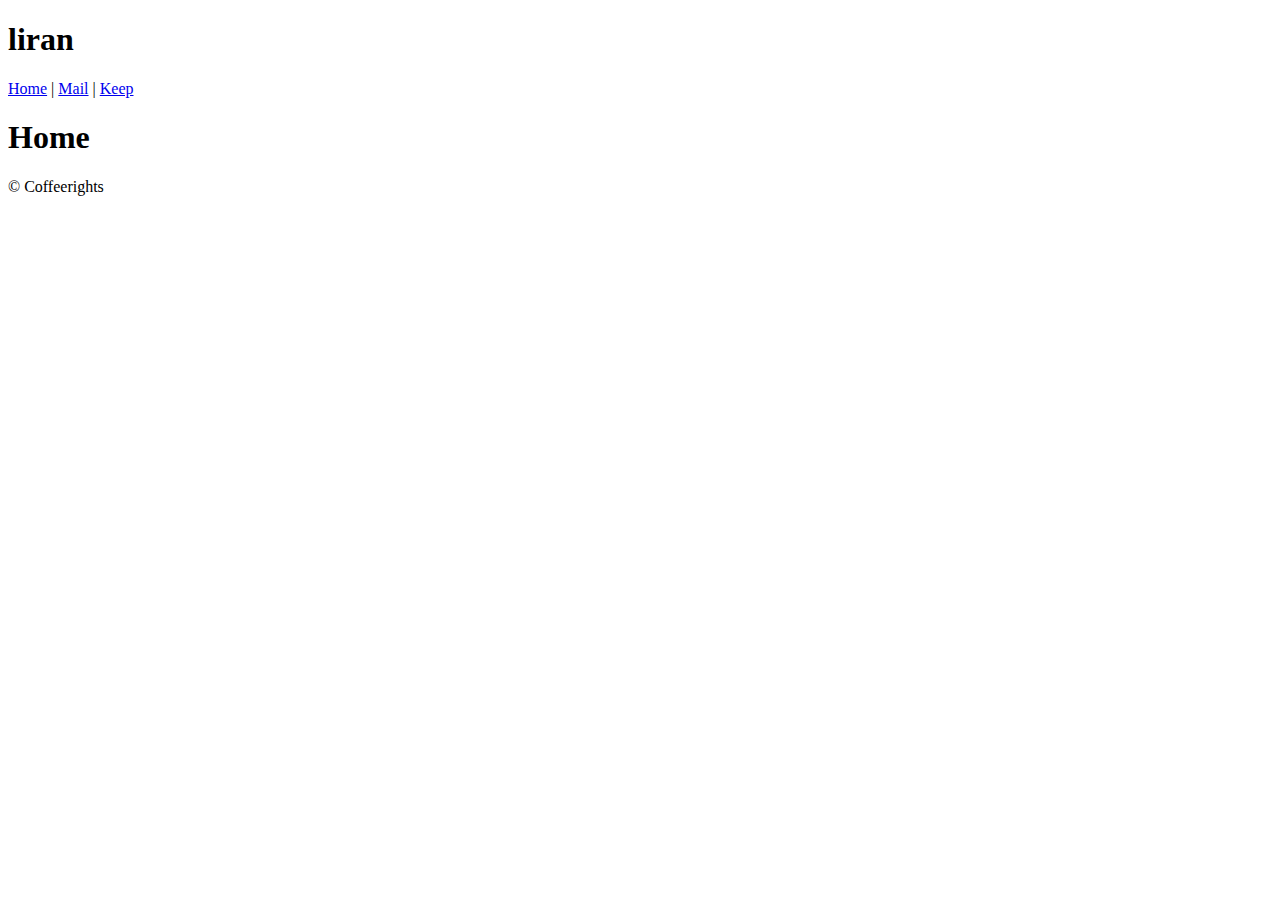
==== index.html @ bfb23e07 "aaa" ====
<!DOCTYPE html>
<html lang="en">

<head>
    <meta charset="UTF-8">
    <meta http-equiv="X-UA-Compatible" content="IE=edge">
    <meta name="viewport" content="width=device-width, initial-scale=1.0">
    <link rel="stylesheet" href="css/main.css">
    <title>appsus</title>
</head>

<body>
    <h1>liran</h1>
    <div id="app"></div>
    <script src="lib/vue.js"></script>
    <script src="lib/vue-router.js"></script>
    <script type="module" src="js/main.js"></script>
</body>

</html>
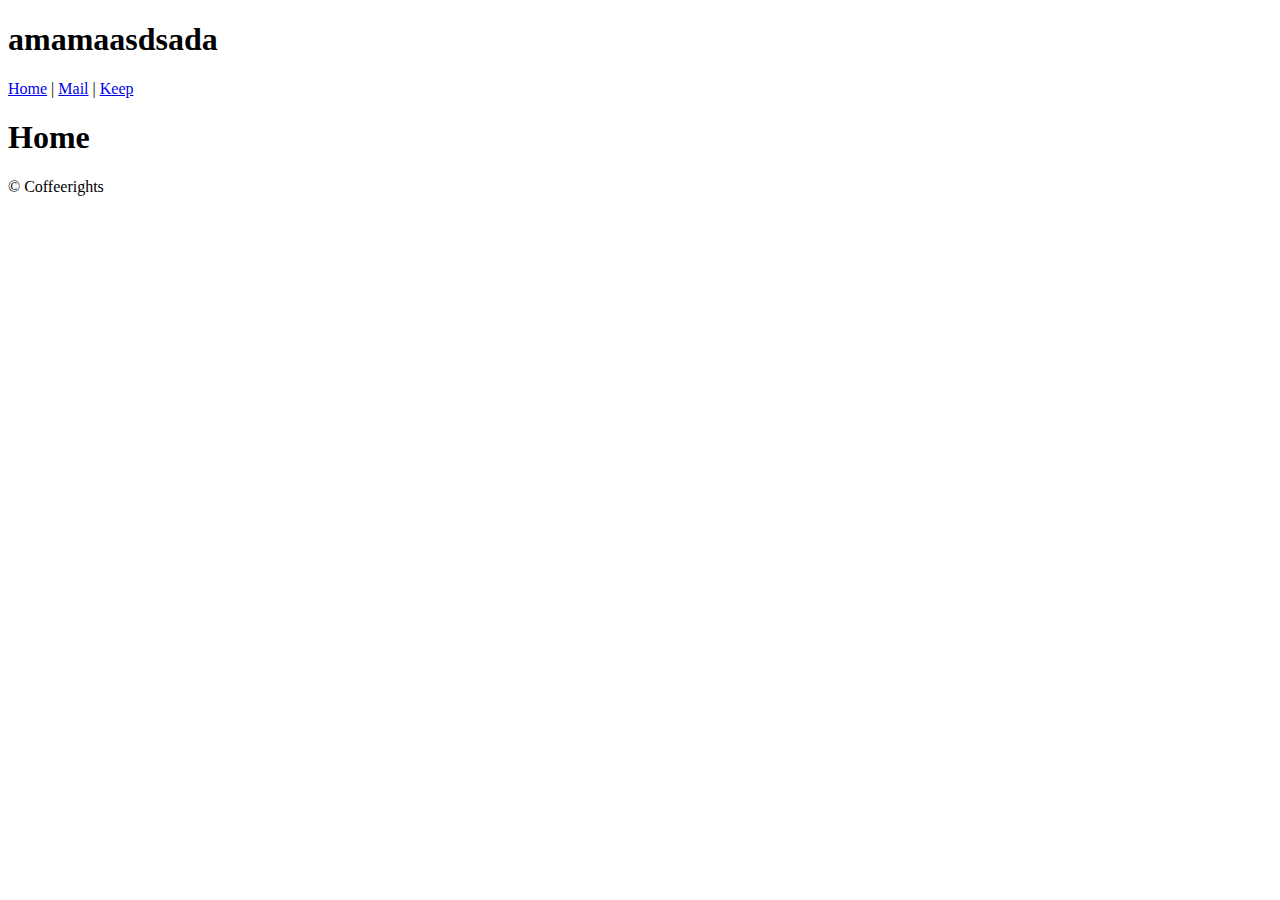
==== commit edae2325: "debug" ====
--- a/index.html
+++ b/index.html
@@ -10,7 +10,7 @@
 </head>
 
 <body>
-    <h1>liran</h1>
+    <h1>amamaasdsada</h1>
     <div id="app"></div>
     <script src="lib/vue.js"></script>
     <script src="lib/vue-router.js"></script>
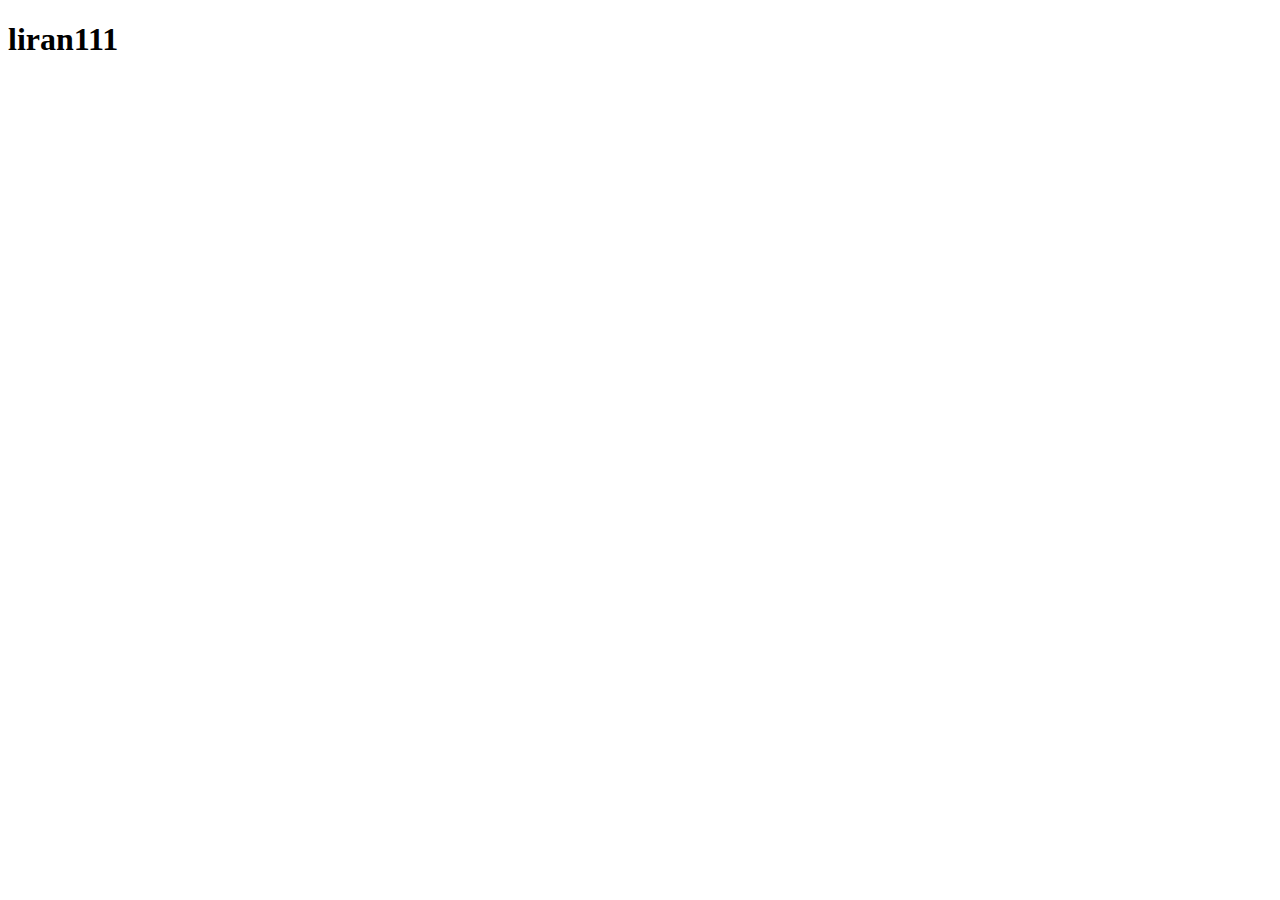
==== commit fc2c12f9: "commit 2" ====
--- a/index.html
+++ b/index.html
@@ -10,7 +10,7 @@
 </head>
 
 <body>
-    <h1>amamaasdsada</h1>
+    <h1>liran111</h1>
     <div id="app"></div>
     <script src="lib/vue.js"></script>
     <script src="lib/vue-router.js"></script>
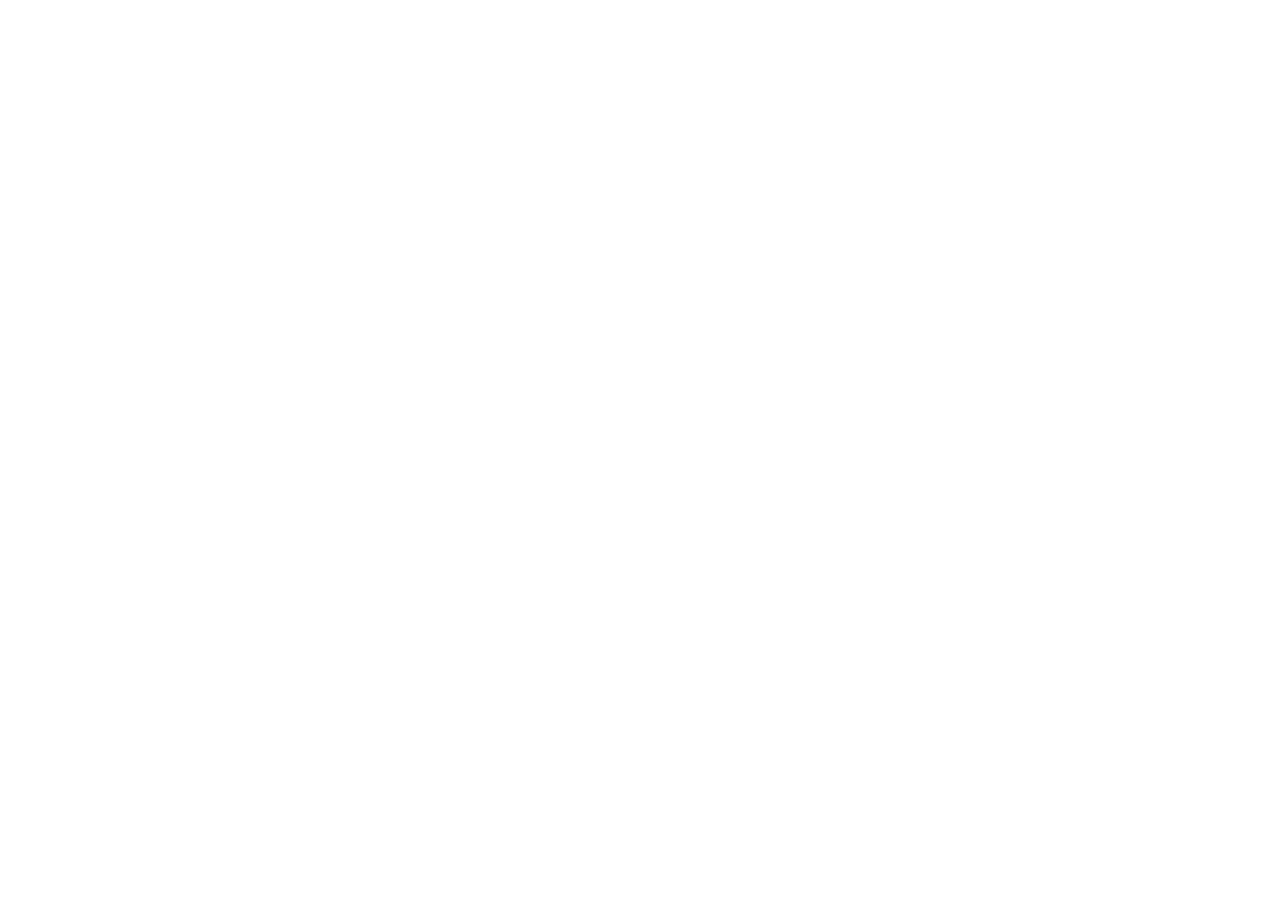
==== commit 97700700: "deleted header" ====
--- a/index.html
+++ b/index.html
@@ -10,7 +10,6 @@
 </head>
 
 <body>
-    <h1>liran111</h1>
     <div id="app"></div>
     <script src="lib/vue.js"></script>
     <script src="lib/vue-router.js"></script>
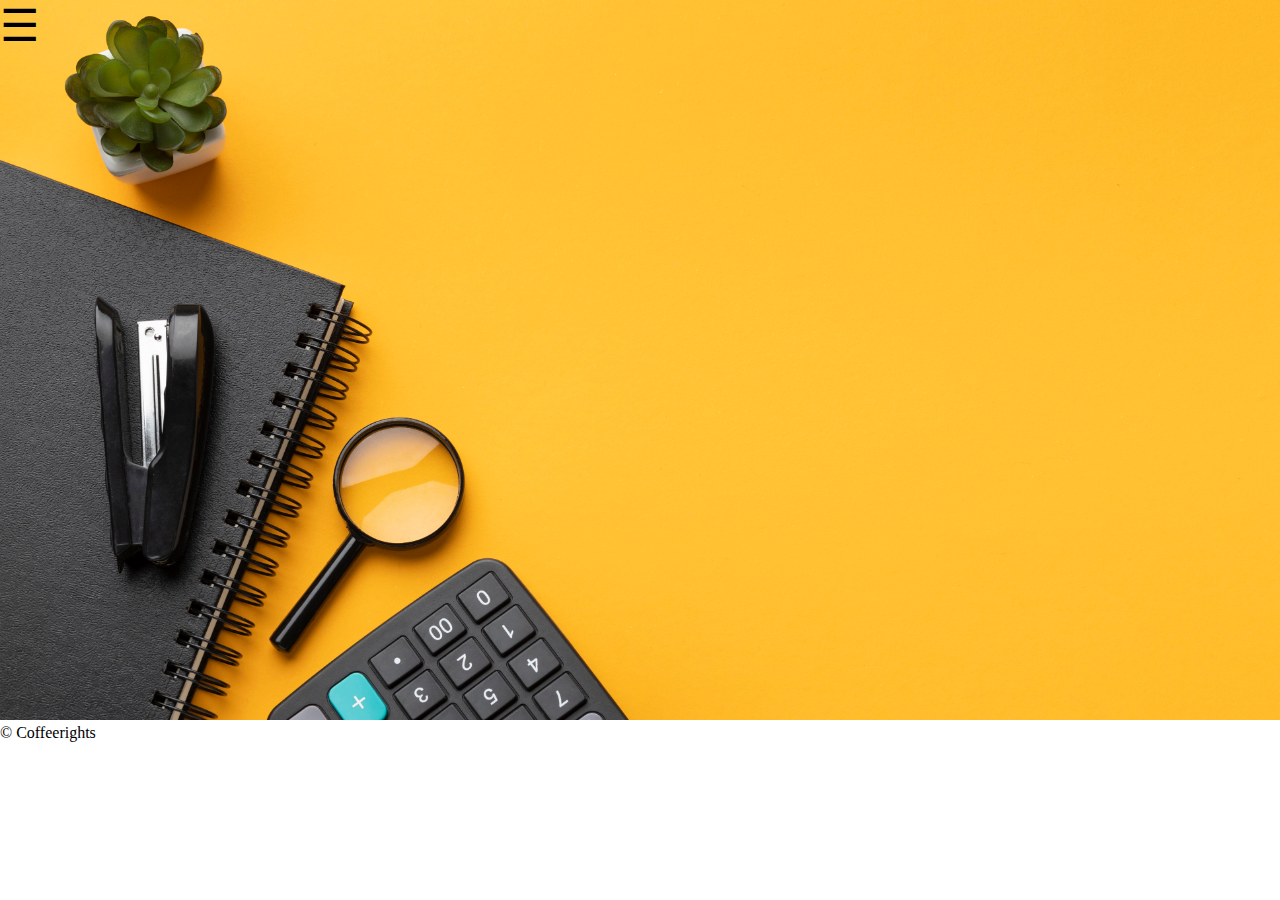
==== commit 691a0498: "update filter" ====
--- a/index.html
+++ b/index.html
@@ -6,7 +6,7 @@
     <meta http-equiv="X-UA-Compatible" content="IE=edge">
     <meta name="viewport" content="width=device-width, initial-scale=1.0">
     <link rel="stylesheet" href="css/main.css">
-    <title>appsus</title>
+    <title>Appsus</title>
 </head>
 
 <body>
--- a/css/main.css
+++ b/css/main.css
@@ -0,0 +1,60 @@
+@import "./apps/keep/keep-main.css";
+@import "./apps/mail/mail-main.css";
+* {
+    box-sizing: border-box;
+}
+
+body {
+    margin: 0;
+}
+
+
+/* HOME-PAGE */
+
+.home-page img {
+    width: 100vw;
+}
+
+
+/* APP-HEADER */
+
+.app-header {
+    height: 60px;
+    position: absolute;
+    z-index: 2;
+}
+
+.app-header img {
+    width: 60px;
+    position: absolute;
+    left: 10px;
+    top: 5px;
+}
+
+.menu-icon {
+    font-size: 2.75rem;
+}
+
+
+/* NAV BAR HEADER */
+
+.nav-bar-header {
+    background-color: rgb(244, 244, 244);
+    width: 250px;
+    height: 250px;
+    position: absolute;
+    left: 3px;
+    top: 70px;
+    border-radius: 10px;
+}
+
+
+/* USER MSG */
+
+.user-msg {
+    position: absolute;
+    top: 0;
+    right: 0;
+    padding: 10px;
+    background-color: #fff;
+}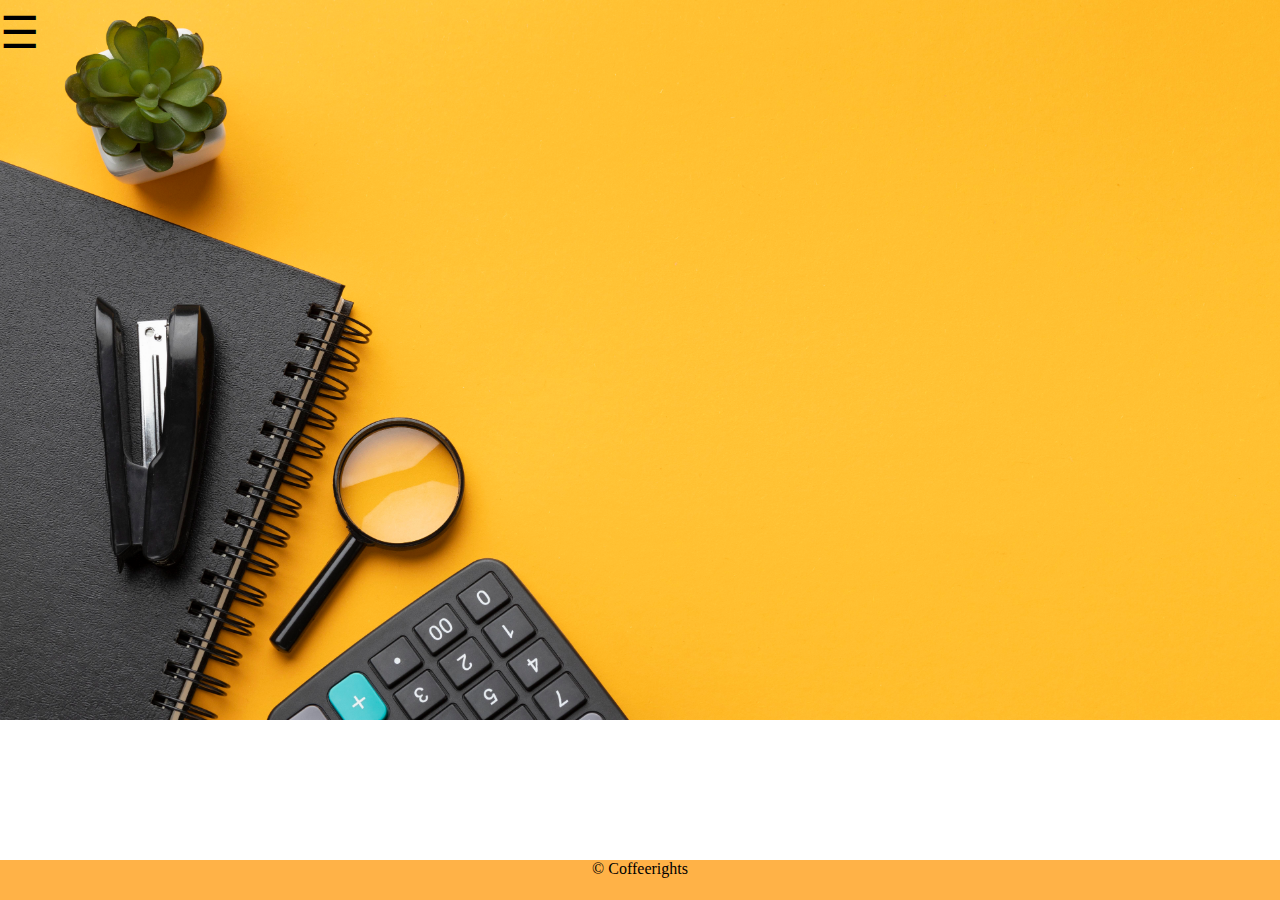
==== commit 4cc7526e: "add audio, filter and map" ====
--- a/index.html
+++ b/index.html
@@ -11,8 +11,10 @@
 
 <body>
     <div id="app"></div>
+
     <script src="lib/vue.js"></script>
     <script src="lib/vue-router.js"></script>
+    <script src="lib/axios.js"></script>
     <script type="module" src="js/main.js"></script>
 </body>
 
--- a/css/main.css
+++ b/css/main.css
@@ -8,11 +8,28 @@
     margin: 0;
 }
 
+.main-container {
+    /* display: flex; */
+}
+
+.app-footer {
+    width: 100%;
+    height: 40px;
+    position: fixed;
+    bottom: 0;
+    background-color: rgb(255, 178, 71);
+    text-align: center;
+}
+
 
 /* HOME-PAGE */
 
 .home-page img {
-    width: 100vw;
+    height: 100%;
+    /* background-image: url('../../img/bg/bg-img5.jpg'); */
+    background-size: cover;
+    background-repeat: no-repeat;
+    background-position: center;
 }
 
 
@@ -33,6 +50,7 @@
 
 .menu-icon {
     font-size: 2.75rem;
+    margin-top: 7px;
 }
 
 
